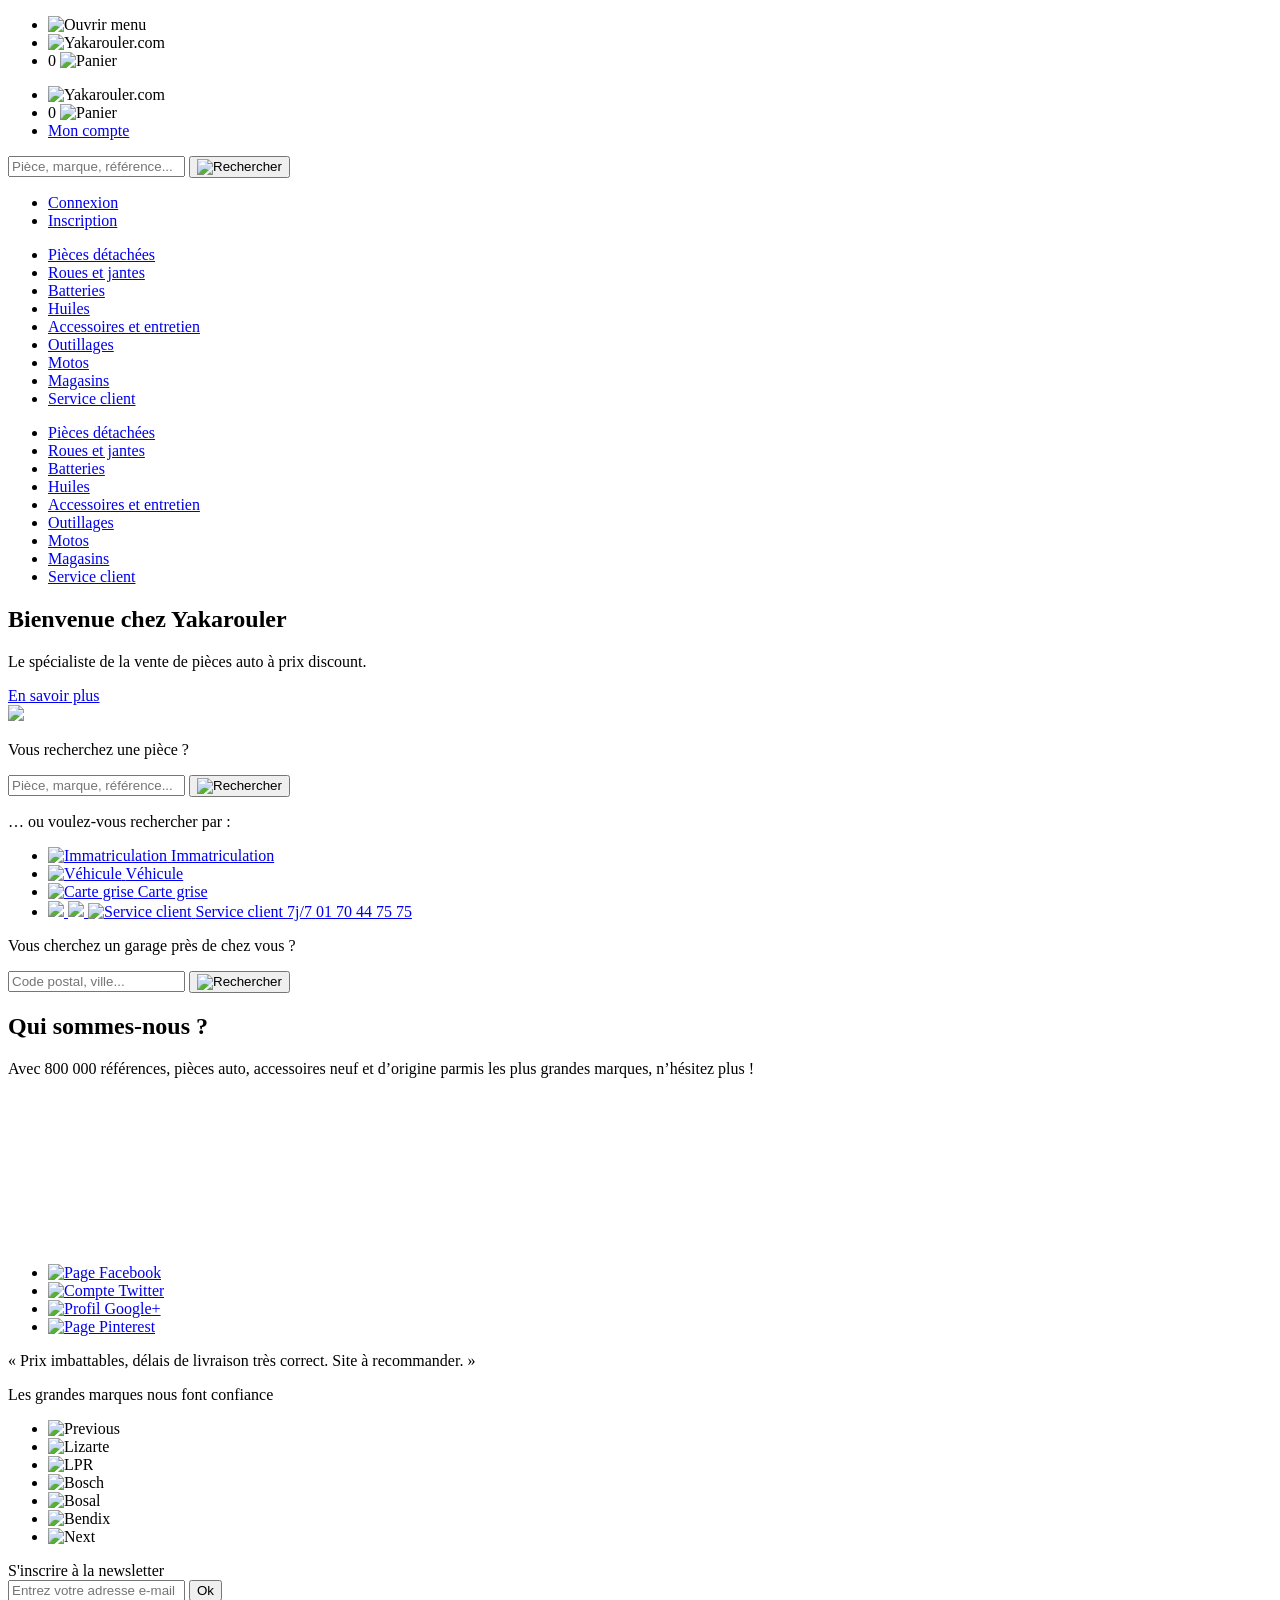
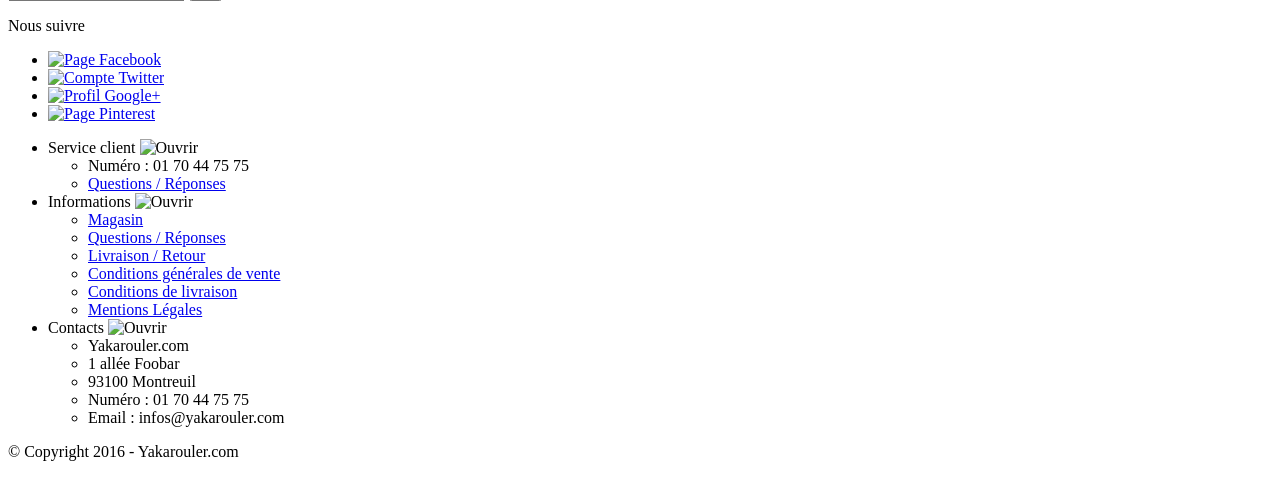
==== groupe 4/index.html @ d40713dc "Update index.html" ====
<!DOCTYPE html>
<html lang="fr">
    <head>
        <meta charset="utf-8">
        <meta name="viewport" content="width=device-width, initial-scale=1.0">
        <title>Pièces auto discount pour votre marque de voiture | Yakarouler</title>
        <link href='https://fonts.googleapis.com/css?family=Roboto:400,300,500' rel='stylesheet' type='text/css'>
        <link rel="stylesheet" href="./css/reset.css">
        <link rel="stylesheet" href="./css/style.css">
    </head>
    <body>
        <header>
            <ul class="navbar mobile">
                <li class="menu-toggle">
                    <img src="./img/bars.png" alt="Ouvrir menu">
                </li>

                <li class="logo-link">
                    <img src="./img/logo.png" alt="Yakarouler.com" class="logo">
                </li>

                <li class="cart-link">
                    <span class="item-number">
                        0
                    </span>
                    <img src="./img/cart.png" alt="Panier" class="cart-icon">
                </li>
            </ul>

            <ul class="navbar-desktop">
                <li class="logo-link">
                    <img src="./img/logo.png" alt="Yakarouler.com" class="logo">
                </li>

                <li class="cart-link-container">
                    <span class="item-number">
                        0
                    </span>
                    <img src="./img/cart.png" alt="Panier" class="cart-icon-desktop">
                </li>

                <li class="my-account-container">
                    <a href="#">
                        Mon compte
                    </a>
                </li>
            </ul>
        </header>

        <nav class="menu">
            <div class="content-menu">
                <form class="search-item">
                    <input type="text" placeholder="Pièce, marque, référence...">
                    <button type="submit" class="search-btn orange">
                        <img src="./img/search.png" alt="Rechercher">
                    </button>
                </form>

                <ul class="auth">
                    <li><a href="#">Connexion</a></li>
                    <li><a href="#">Inscription</a></li>
                </ul>

                <ul class="menu-buttons">
                    <li class="orange long"><a href="#">Pièces détachées</a></li>
                    <li class="white long"><a href="#">Roues et jantes</a></li>
                    <li class="orange short"><a href="#">Batteries</a></li>
                    <li class="white short"><a href="#">Huiles</a></li>
                    <li class="orange long"><a href="#">Accessoires et entretien</a></li>
                    <li class="white short"><a href="#">Outillages</a></li>
                    <li class="orange short"><a href="#">Motos</a></li>
                    <li class="white short"><a href="#">Magasins</a></li>
                    <li class="orange short"><a href="#">Service client</a></li>
                </ul>
            </div>
        </nav>

        <nav class="desktop-nav">
            <ul>
                <li><a href="#">Pièces détachées</a></li>
                <li><a href="#">Roues et jantes</a></li>
                <li><a href="#">Batteries</a></li>
                <li><a href="#">Huiles</a></li>
                <li><a href="#">Accessoires et entretien</a></li>
                <li><a href="#">Outillages</a></li>
                <li><a href="#">Motos</a></li>
                <li><a href="#">Magasins</a></li>
                <li><a href="#">Service client</a></li>
            </ul>
        </nav>

        <section class="head">
            <h1>Bienvenue chez Yakarouler</h1>
            <p class="description">
                Le spécialiste de la vente de pièces auto à prix discount.
            </p>
            <a href="#" class="know-more">En savoir plus</a>
        </section>

        <section class="carousel">
            <img src="./img/carousel.png">
        </section>

        <section class="search">
            <p class="label-search">Vous recherchez une pièce ?</p>

            <form class="search-item">
                <input type="text" placeholder="Pièce, marque, référence...">
                <button type="submit" class="search-btn">
                    <img src="./img/search.png" alt="Rechercher">
                </button>
            </form>

            <p class="label-search">… ou voulez-vous rechercher par : </p>

            <ul class="action-buttons">
                <li class="immatriculation">
                    <a href="#">
                        <img src="./img/immatriculation.png" alt="Immatriculation">
                        <span class="immatriculation-text">Immatriculation</span>
                    </a>
                </li>
                <li class="vehicle">
                    <a href="#">
                        <img src="./img/vehicle.png" alt="Véhicule">
                        <span class="vehicle-text">Véhicule</span>
                    </a>
                </li>
                <li class="carte-grise">
                    <a href="#">
                        <img src="./img/carte-grise.png" alt="Carte grise">
                        <span class="carte-grise-text">Carte grise</span>
                    </a>
                </li>
                <li class="help-center">
                    <a href="#">
                        <img src="./img/phone-icon.png" class="phone-icon">
                        <img src="./img/message-icon.png" class="message-icon">
                        <img src="./img/help-center.png" alt="Service client" class="icon">
                        <span class="service-client-text">Service client</span>
                        <span class="service-client-horaire">7j/7</span>
                        <span class="phone-number">01 70 44 75 75</span>
                    </a>
                </li>
            </ul>
        </section>

        <section class="garage">
            <p class="garage-label">
                Vous cherchez un garage près de chez vous ?
            </p>

            <form class="search-item">
                <input type="text" placeholder="Code postal, ville...">
                <button type="submit" class="search-btn">
                    <img src="./img/search.png" alt="Rechercher">
                </button>
            </form>
        </section>

        <section class="who-are-we">
            <h2>Qui sommes-nous ?</h2>

            <p>
                Avec 800 000 références, pièces auto, accessoires neuf et d’origine parmis les plus grandes marques, n’hésitez plus !
            </p>

            <iframe src="https://player.vimeo.com/video/80077532" frameborder="0" webkitallowfullscreen mozallowfullscreen allowfullscreen></iframe>

            <ul class="socials">
                <li>
                    <a href="#">
                        <img src="./img/facebook.png" alt="Page Facebook">
                    </a>
                </li>
                <li>
                    <a href="#">
                        <img src="./img/twitter.png" alt="Compte Twitter">
                    </a>
                </li>
                <li>
                    <a href="#">
                        <img src="./img/gplus.png" alt="Profil Google+">
                    </a>
                </li>
                <li>
                    <a href="#">
                        <img src="./img/pinterest.png" alt="Page Pinterest">
                    </a>
                </li>
            </ul>
        </section>

        <section class="avis">
            <p>&laquo; Prix imbattables, délais de livraison très correct. Site à recommander. &raquo;</p>
        </section>

        <section class="partners">
            <p>
                Les grandes marques nous font confiance
            </p>

            <ul>
                <li>
                    <img src="./img/previous.png" alt="Previous">
                </li>
                <li>
                    <img src="./img/lizarte-logo.jpg" alt="Lizarte">
                </li>
                <li>
                    <img src="./img/lpr-logo.jpg" alt="LPR">
                </li>
                <li>
                    <img src="./img/bosch-logo.jpg" alt="Bosch">
                </li>
                <li class="bosal">
                    <img src="./img/bosal-logo.jpg" alt="Bosal">
                </li>
                <li class="bendix">
                    <img src="./img/bendix-logo.jpg" alt="Bendix">
                </li>
                <li>
                    <img src="./img/next.png" alt="Next">
                </li>
            </ul>
        </section>

        <footer>
            <form class="newsletter">
                <label for="email">
                    S'inscrire à la newsletter
                </label>
                <div>
                    <input type="email" placeholder="Entrez votre adresse e-mail" id="email">
                    <button type="submit">
                        Ok
                    </button>
                </div>
            </form>

            <section class="social-networks">
                <p>Nous suivre</p>
                <ul>
                    <li>
                        <a href="#">
                            <img src="./img/facebook.png" alt="Page Facebook">
                        </a>
                    </li>
                    <li>
                        <a href="#">
                            <img src="./img/twitter.png" alt="Compte Twitter">
                        </a>
                    </li>
                    <li>
                        <a href="#">
                            <img src="./img/gplus.png" alt="Profil Google+">
                        </a>
                    </li>
                    <li>
                        <a href="#">
                            <img src="./img/pinterest.png" alt="Page Pinterest">
                        </a>
                    </li>
                </ul>
            </section>

            <section>
                <nav>
                    <ul>
                        <li class="service-client-container container">
                            <span class="legend service-client">
                                Service client
                            </span>
                            <img src="./img/arrow.png" alt="Ouvrir" class="arrow">

                            <div class="content">
                                <ul>
                                    <li>Numéro : 01 70 44 75 75</li>
                                    <li><a href="#">Questions / Réponses</a></li>
                                </ul>
                            </div>
                        </li>
                        <li class="informations-container container">
                            <span class="legend informations">
                                Informations
                            </span>
                            <img src="./img/arrow.png" alt="Ouvrir" class="arrow">

                            <div class="content">
                                <ul class="left">
                                    <li><a href="#">Magasin</a></li>
                                    <li><a href="#">Questions / Réponses</a></li>
                                    <li><a href="#">Livraison / Retour</a></li>
                                </ul>
                                <ul class="right">
                                    <li><a href="#">Conditions générales de vente</a></li>
                                    <li><a href="#">Conditions de livraison</a></li>
                                    <li><a href="#">Mentions Légales</a></li>
                                </ul>
                            </div>
                        </li>
                        <li class="contacts-container container">
                            <span class="legend contacts">
                                Contacts
                            </span>
                            <img src="./img/arrow.png" alt="Ouvrir" class="arrow">

                            <div class="content">
                                <ul class="left">
                                    <li>Yakarouler.com</li>
                                    <li>1 allée Foobar</li>
                                    <li>93100 Montreuil</li>
                                </ul>

                                <ul class="right">
                                    <li>Numéro : 01 70 44 75 75</li>
                                    <li>Email : infos@yakarouler.com</li>
                                </ul>
                            </div>
                        </li>
                    </ul>
                </nav>

                <p class="copyright">&copy; Copyright 2016 - Yakarouler.com</p>
            </section>
        </footer>

        <script src="./js/jquery.js"></script>
        <script>
            $(document).ready(function() {
                var menuActive = false;

                $('nav.menu').css('height', ($(window).height() - 40) + 'px');

                $('.menu-toggle').click(function () {
                    menuActive = !menuActive;

                    if (menuActive) {
                        $(this).children('img').attr('src', './img/cross.png');

                        $('nav.menu').show().animate({
                            left: '0px'
                        }, 100);
                    } else {
                        $(this).children('img').attr('src', './img/bars.png');

                        $('nav.menu').animate({
                            left: '-500px'
                        }, 100);
                        setTimeout(function () {
                            $('nav.menu').hide();
                        }, 100);
                    }
                });

                $('footer nav li').click(function () {
                    $(this).children('.content').toggle();
                });
            });
        </script>
    </body>
</html>
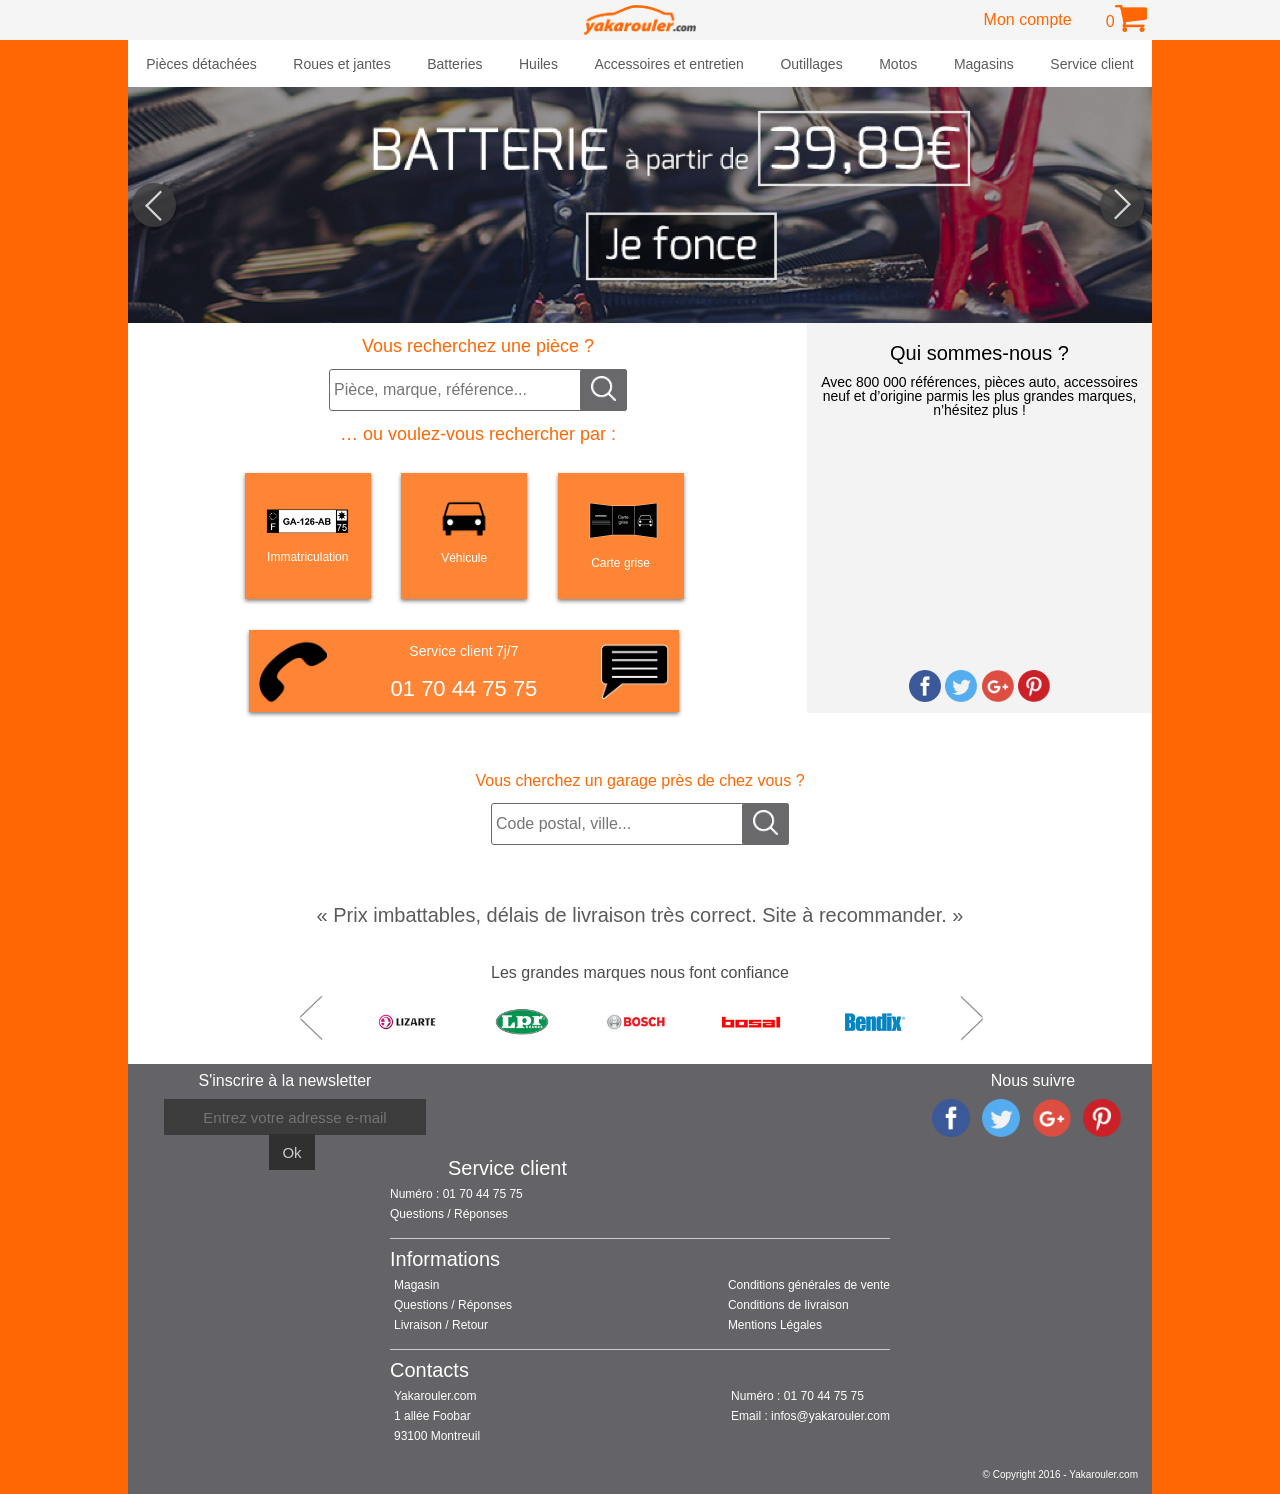
==== commit 14f35929: "Project done" ====
--- a/groupe 4/index.html
+++ b/groupe 4/index.html
@@ -1,362 +1,362 @@
-<!DOCTYPE html>
-<html lang="fr">
-    <head>
-        <meta charset="utf-8">
-        <meta name="viewport" content="width=device-width, initial-scale=1.0">
-        <title>Pièces auto discount pour votre marque de voiture | Yakarouler</title>
-        <link href='https://fonts.googleapis.com/css?family=Roboto:400,300,500' rel='stylesheet' type='text/css'>
-        <link rel="stylesheet" href="./css/reset.css">
-        <link rel="stylesheet" href="./css/style.css">
-    </head>
-    <body>
-        <header>
-            <ul class="navbar mobile">
-                <li class="menu-toggle">
-                    <img src="./img/bars.png" alt="Ouvrir menu">
-                </li>
-
-                <li class="logo-link">
-                    <img src="./img/logo.png" alt="Yakarouler.com" class="logo">
-                </li>
-
-                <li class="cart-link">
-                    <span class="item-number">
-                        0
-                    </span>
-                    <img src="./img/cart.png" alt="Panier" class="cart-icon">
-                </li>
-            </ul>
-
-            <ul class="navbar-desktop">
-                <li class="logo-link">
-                    <img src="./img/logo.png" alt="Yakarouler.com" class="logo">
-                </li>
-
-                <li class="cart-link-container">
-                    <span class="item-number">
-                        0
-                    </span>
-                    <img src="./img/cart.png" alt="Panier" class="cart-icon-desktop">
-                </li>
-
-                <li class="my-account-container">
-                    <a href="#">
-                        Mon compte
-                    </a>
-                </li>
-            </ul>
-        </header>
-
-        <nav class="menu">
-            <div class="content-menu">
-                <form class="search-item">
-                    <input type="text" placeholder="Pièce, marque, référence...">
-                    <button type="submit" class="search-btn orange">
-                        <img src="./img/search.png" alt="Rechercher">
-                    </button>
-                </form>
-
-                <ul class="auth">
-                    <li><a href="#">Connexion</a></li>
-                    <li><a href="#">Inscription</a></li>
-                </ul>
-
-                <ul class="menu-buttons">
-                    <li class="orange long"><a href="#">Pièces détachées</a></li>
-                    <li class="white long"><a href="#">Roues et jantes</a></li>
-                    <li class="orange short"><a href="#">Batteries</a></li>
-                    <li class="white short"><a href="#">Huiles</a></li>
-                    <li class="orange long"><a href="#">Accessoires et entretien</a></li>
-                    <li class="white short"><a href="#">Outillages</a></li>
-                    <li class="orange short"><a href="#">Motos</a></li>
-                    <li class="white short"><a href="#">Magasins</a></li>
-                    <li class="orange short"><a href="#">Service client</a></li>
-                </ul>
-            </div>
-        </nav>
-
-        <nav class="desktop-nav">
-            <ul>
-                <li><a href="#">Pièces détachées</a></li>
-                <li><a href="#">Roues et jantes</a></li>
-                <li><a href="#">Batteries</a></li>
-                <li><a href="#">Huiles</a></li>
-                <li><a href="#">Accessoires et entretien</a></li>
-                <li><a href="#">Outillages</a></li>
-                <li><a href="#">Motos</a></li>
-                <li><a href="#">Magasins</a></li>
-                <li><a href="#">Service client</a></li>
-            </ul>
-        </nav>
-
-        <section class="head">
-            <h1>Bienvenue chez Yakarouler</h1>
-            <p class="description">
-                Le spécialiste de la vente de pièces auto à prix discount.
-            </p>
-            <a href="#" class="know-more">En savoir plus</a>
-        </section>
-
-        <section class="carousel">
-            <img src="./img/carousel.png">
-        </section>
-
-        <section class="search">
-            <p class="label-search">Vous recherchez une pièce ?</p>
-
-            <form class="search-item">
-                <input type="text" placeholder="Pièce, marque, référence...">
-                <button type="submit" class="search-btn">
-                    <img src="./img/search.png" alt="Rechercher">
-                </button>
-            </form>
-
-            <p class="label-search">… ou voulez-vous rechercher par : </p>
-
-            <ul class="action-buttons">
-                <li class="immatriculation">
-                    <a href="#">
-                        <img src="./img/immatriculation.png" alt="Immatriculation">
-                        <span class="immatriculation-text">Immatriculation</span>
-                    </a>
-                </li>
-                <li class="vehicle">
-                    <a href="#">
-                        <img src="./img/vehicle.png" alt="Véhicule">
-                        <span class="vehicle-text">Véhicule</span>
-                    </a>
-                </li>
-                <li class="carte-grise">
-                    <a href="#">
-                        <img src="./img/carte-grise.png" alt="Carte grise">
-                        <span class="carte-grise-text">Carte grise</span>
-                    </a>
-                </li>
-                <li class="help-center">
-                    <a href="#">
-                        <img src="./img/phone-icon.png" class="phone-icon">
-                        <img src="./img/message-icon.png" class="message-icon">
-                        <img src="./img/help-center.png" alt="Service client" class="icon">
-                        <span class="service-client-text">Service client</span>
-                        <span class="service-client-horaire">7j/7</span>
-                        <span class="phone-number">01 70 44 75 75</span>
-                    </a>
-                </li>
-            </ul>
-        </section>
-
-        <section class="garage">
-            <p class="garage-label">
-                Vous cherchez un garage près de chez vous ?
-            </p>
-
-            <form class="search-item">
-                <input type="text" placeholder="Code postal, ville...">
-                <button type="submit" class="search-btn">
-                    <img src="./img/search.png" alt="Rechercher">
-                </button>
-            </form>
-        </section>
-
-        <section class="who-are-we">
-            <h2>Qui sommes-nous ?</h2>
-
-            <p>
-                Avec 800 000 références, pièces auto, accessoires neuf et d’origine parmis les plus grandes marques, n’hésitez plus !
-            </p>
-
-            <iframe src="https://player.vimeo.com/video/80077532" frameborder="0" webkitallowfullscreen mozallowfullscreen allowfullscreen></iframe>
-
-            <ul class="socials">
-                <li>
-                    <a href="#">
-                        <img src="./img/facebook.png" alt="Page Facebook">
-                    </a>
-                </li>
-                <li>
-                    <a href="#">
-                        <img src="./img/twitter.png" alt="Compte Twitter">
-                    </a>
-                </li>
-                <li>
-                    <a href="#">
-                        <img src="./img/gplus.png" alt="Profil Google+">
-                    </a>
-                </li>
-                <li>
-                    <a href="#">
-                        <img src="./img/pinterest.png" alt="Page Pinterest">
-                    </a>
-                </li>
-            </ul>
-        </section>
-
-        <section class="avis">
-            <p>&laquo; Prix imbattables, délais de livraison très correct. Site à recommander. &raquo;</p>
-        </section>
-
-        <section class="partners">
-            <p>
-                Les grandes marques nous font confiance
-            </p>
-
-            <ul>
-                <li>
-                    <img src="./img/previous.png" alt="Previous">
-                </li>
-                <li>
-                    <img src="./img/lizarte-logo.jpg" alt="Lizarte">
-                </li>
-                <li>
-                    <img src="./img/lpr-logo.jpg" alt="LPR">
-                </li>
-                <li>
-                    <img src="./img/bosch-logo.jpg" alt="Bosch">
-                </li>
-                <li class="bosal">
-                    <img src="./img/bosal-logo.jpg" alt="Bosal">
-                </li>
-                <li class="bendix">
-                    <img src="./img/bendix-logo.jpg" alt="Bendix">
-                </li>
-                <li>
-                    <img src="./img/next.png" alt="Next">
-                </li>
-            </ul>
-        </section>
-
-        <footer>
-            <form class="newsletter">
-                <label for="email">
-                    S'inscrire à la newsletter
-                </label>
-                <div>
-                    <input type="email" placeholder="Entrez votre adresse e-mail" id="email">
-                    <button type="submit">
-                        Ok
-                    </button>
-                </div>
-            </form>
-
-            <section class="social-networks">
-                <p>Nous suivre</p>
-                <ul>
-                    <li>
-                        <a href="#">
-                            <img src="./img/facebook.png" alt="Page Facebook">
-                        </a>
-                    </li>
-                    <li>
-                        <a href="#">
-                            <img src="./img/twitter.png" alt="Compte Twitter">
-                        </a>
-                    </li>
-                    <li>
-                        <a href="#">
-                            <img src="./img/gplus.png" alt="Profil Google+">
-                        </a>
-                    </li>
-                    <li>
-                        <a href="#">
-                            <img src="./img/pinterest.png" alt="Page Pinterest">
-                        </a>
-                    </li>
-                </ul>
-            </section>
-
-            <section>
-                <nav>
-                    <ul>
-                        <li class="service-client-container container">
-                            <span class="legend service-client">
-                                Service client
-                            </span>
-                            <img src="./img/arrow.png" alt="Ouvrir" class="arrow">
-
-                            <div class="content">
-                                <ul>
-                                    <li>Numéro : 01 70 44 75 75</li>
-                                    <li><a href="#">Questions / Réponses</a></li>
-                                </ul>
-                            </div>
-                        </li>
-                        <li class="informations-container container">
-                            <span class="legend informations">
-                                Informations
-                            </span>
-                            <img src="./img/arrow.png" alt="Ouvrir" class="arrow">
-
-                            <div class="content">
-                                <ul class="left">
-                                    <li><a href="#">Magasin</a></li>
-                                    <li><a href="#">Questions / Réponses</a></li>
-                                    <li><a href="#">Livraison / Retour</a></li>
-                                </ul>
-                                <ul class="right">
-                                    <li><a href="#">Conditions générales de vente</a></li>
-                                    <li><a href="#">Conditions de livraison</a></li>
-                                    <li><a href="#">Mentions Légales</a></li>
-                                </ul>
-                            </div>
-                        </li>
-                        <li class="contacts-container container">
-                            <span class="legend contacts">
-                                Contacts
-                            </span>
-                            <img src="./img/arrow.png" alt="Ouvrir" class="arrow">
-
-                            <div class="content">
-                                <ul class="left">
-                                    <li>Yakarouler.com</li>
-                                    <li>1 allée Foobar</li>
-                                    <li>93100 Montreuil</li>
-                                </ul>
-
-                                <ul class="right">
-                                    <li>Numéro : 01 70 44 75 75</li>
-                                    <li>Email : infos@yakarouler.com</li>
-                                </ul>
-                            </div>
-                        </li>
-                    </ul>
-                </nav>
-
-                <p class="copyright">&copy; Copyright 2016 - Yakarouler.com</p>
-            </section>
-        </footer>
-
-        <script src="./js/jquery.js"></script>
-        <script>
-            $(document).ready(function() {
-                var menuActive = false;
-
-                $('nav.menu').css('height', ($(window).height() - 40) + 'px');
-
-                $('.menu-toggle').click(function () {
-                    menuActive = !menuActive;
-
-                    if (menuActive) {
-                        $(this).children('img').attr('src', './img/cross.png');
-
-                        $('nav.menu').show().animate({
-                            left: '0px'
-                        }, 100);
-                    } else {
-                        $(this).children('img').attr('src', './img/bars.png');
-
-                        $('nav.menu').animate({
-                            left: '-500px'
-                        }, 100);
-                        setTimeout(function () {
-                            $('nav.menu').hide();
-                        }, 100);
-                    }
-                });
-
-                $('footer nav li').click(function () {
-                    $(this).children('.content').toggle();
-                });
-            });
-        </script>
-    </body>
-</html>
+<!DOCTYPE html>
+<html lang="fr">
+    <head>
+        <meta charset="utf-8">
+        <meta name="viewport" content="width=device-width, initial-scale=1.0">
+        <title>Pièces auto discount pour votre marque de voiture | Yakarouler</title>
+        <link href='https://fonts.googleapis.com/css?family=Roboto:400,300,500' rel='stylesheet' type='text/css'>
+        <link rel="stylesheet" href="./css/reset.css">
+        <link rel="stylesheet" href="./css/style.css">
+    </head>
+    <body>
+        <header>
+            <ul class="navbar mobile">
+                <li class="menu-toggle">
+                    <img src="./img/bars.png" alt="Ouvrir menu">
+                </li>
+
+                <li class="logo-link">
+                    <img src="./img/logo.png" alt="Yakarouler.com" class="logo">
+                </li>
+
+                <li class="cart-link">
+                    <span class="item-number">
+                        0
+                    </span>
+                    <img src="./img/cart.png" alt="Panier" class="cart-icon">
+                </li>
+            </ul>
+
+            <ul class="navbar-desktop">
+                <li class="logo-link">
+                    <img src="./img/logo.png" alt="Yakarouler.com" class="logo">
+                </li>
+
+                <li class="cart-link-container">
+                    <span class="item-number">
+                        0
+                    </span>
+                    <img src="./img/cart.png" alt="Panier" class="cart-icon-desktop">
+                </li>
+
+                <li class="my-account-container">
+                    <a href="#">
+                        Mon compte
+                    </a>
+                </li>
+            </ul>
+        </header>
+
+        <nav class="menu">
+            <div class="content-menu">
+                <form class="search-item">
+                    <input type="text" placeholder="Pièce, marque, référence...">
+                    <button type="submit" class="search-btn orange">
+                        <img src="./img/search.png" alt="Rechercher">
+                    </button>
+                </form>
+
+                <ul class="auth">
+                    <li><a href="#">Connexion</a></li>
+                    <li><a href="#">Inscription</a></li>
+                </ul>
+
+                <ul class="menu-buttons">
+                    <li class="orange long"><a href="#">Pièces détachées</a></li>
+                    <li class="white long"><a href="#">Roues et jantes</a></li>
+                    <li class="orange short"><a href="#">Batteries</a></li>
+                    <li class="white short"><a href="#">Huiles</a></li>
+                    <li class="orange long"><a href="#">Accessoires et entretien</a></li>
+                    <li class="white short"><a href="#">Outillages</a></li>
+                    <li class="orange short"><a href="#">Motos</a></li>
+                    <li class="white short"><a href="#">Magasins</a></li>
+                    <li class="orange short"><a href="#">Service client</a></li>
+                </ul>
+            </div>
+        </nav>
+
+        <nav class="desktop-nav">
+            <ul>
+                <li><a href="#">Pièces détachées</a></li>
+                <li><a href="#">Roues et jantes</a></li>
+                <li><a href="#">Batteries</a></li>
+                <li><a href="#">Huiles</a></li>
+                <li><a href="#">Accessoires et entretien</a></li>
+                <li><a href="#">Outillages</a></li>
+                <li><a href="#">Motos</a></li>
+                <li><a href="#">Magasins</a></li>
+                <li><a href="#">Service client</a></li>
+            </ul>
+        </nav>
+
+        <section class="head">
+            <h1>Bienvenue chez Yakarouler</h1>
+            <p class="description">
+                Le spécialiste de la vente de pièces auto à prix discount.
+            </p>
+            <a href="#" class="know-more">En savoir plus</a>
+        </section>
+
+        <section class="carousel">
+            <img src="./img/carousel.png">
+        </section>
+
+        <section class="search">
+            <p class="label-search">Vous recherchez une pièce ?</p>
+
+            <form class="search-item">
+                <input type="text" placeholder="Pièce, marque, référence...">
+                <button type="submit" class="search-btn">
+                    <img src="./img/search.png" alt="Rechercher">
+                </button>
+            </form>
+
+            <p class="label-search">… ou voulez-vous rechercher par : </p>
+
+            <ul class="action-buttons">
+                <li class="immatriculation">
+                    <a href="#">
+                        <img src="./img/immatriculation.png" alt="Immatriculation">
+                        <span class="immatriculation-text">Immatriculation</span>
+                    </a>
+                </li>
+                <li class="vehicle">
+                    <a href="#">
+                        <img src="./img/vehicle.png" alt="Véhicule">
+                        <span class="vehicle-text">Véhicule</span>
+                    </a>
+                </li>
+                <li class="carte-grise">
+                    <a href="#">
+                        <img src="./img/carte-grise.png" alt="Carte grise">
+                        <span class="carte-grise-text">Carte grise</span>
+                    </a>
+                </li>
+                <li class="help-center">
+                    <a href="#">
+                        <img src="./img/phone-icon.png" class="phone-icon">
+                        <img src="./img/message-icon.png" class="message-icon">
+                        <img src="./img/help-center.png" alt="Service client" class="icon">
+                        <span class="service-client-text">Service client</span>
+                        <span class="service-client-horaire">7j/7</span>
+                        <span class="phone-number">01 70 44 75 75</span>
+                    </a>
+                </li>
+            </ul>
+        </section>
+
+        <section class="garage">
+            <p class="garage-label">
+                Vous cherchez un garage près de chez vous ?
+            </p>
+
+            <form class="search-item">
+                <input type="text" placeholder="Code postal, ville...">
+                <button type="submit" class="search-btn">
+                    <img src="./img/search.png" alt="Rechercher">
+                </button>
+            </form>
+        </section>
+
+        <section class="who-are-we">
+            <h2>Qui sommes-nous ?</h2>
+
+            <p>
+                Avec 800 000 références, pièces auto, accessoires neuf et d’origine parmis les plus grandes marques, n’hésitez plus !
+            </p>
+
+            <iframe src="https://player.vimeo.com/video/80077532" frameborder="0" webkitallowfullscreen mozallowfullscreen allowfullscreen></iframe>
+
+            <ul class="socials">
+                <li>
+                    <a href="#">
+                        <img src="./img/facebook.png" alt="Page Facebook">
+                    </a>
+                </li>
+                <li>
+                    <a href="#">
+                        <img src="./img/twitter.png" alt="Compte Twitter">
+                    </a>
+                </li>
+                <li>
+                    <a href="#">
+                        <img src="./img/gplus.png" alt="Profil Google+">
+                    </a>
+                </li>
+                <li>
+                    <a href="#">
+                        <img src="./img/pinterest.png" alt="Page Pinterest">
+                    </a>
+                </li>
+            </ul>
+        </section>
+
+        <section class="avis">
+            <p>&laquo; Prix imbattables, délais de livraison très correct. Site à recommander. &raquo;</p>
+        </section>
+
+        <section class="partners">
+            <p>
+                Les grandes marques nous font confiance
+            </p>
+
+            <ul>
+                <li>
+                    <img src="./img/previous.png" alt="Previous">
+                </li>
+                <li>
+                    <img src="./img/lizarte-logo.jpg" alt="Lizarte">
+                </li>
+                <li>
+                    <img src="./img/lpr-logo.jpg" alt="LPR">
+                </li>
+                <li>
+                    <img src="./img/bosch-logo.jpg" alt="Bosch">
+                </li>
+                <li class="bosal">
+                    <img src="./img/bosal-logo.jpg" alt="Bosal">
+                </li>
+                <li class="bendix">
+                    <img src="./img/bendix-logo.jpg" alt="Bendix">
+                </li>
+                <li>
+                    <img src="./img/next.png" alt="Next">
+                </li>
+            </ul>
+        </section>
+
+        <footer>
+            <form class="newsletter">
+                <label for="email">
+                    S'inscrire à la newsletter
+                </label>
+                <div>
+                    <input type="email" placeholder="Entrez votre adresse e-mail" id="email">
+                    <button type="submit">
+                        Ok
+                    </button>
+                </div>
+            </form>
+
+            <section class="social-networks">
+                <p>Nous suivre</p>
+                <ul>
+                    <li>
+                        <a href="#">
+                            <img src="./img/facebook.png" alt="Page Facebook">
+                        </a>
+                    </li>
+                    <li>
+                        <a href="#">
+                            <img src="./img/twitter.png" alt="Compte Twitter">
+                        </a>
+                    </li>
+                    <li>
+                        <a href="#">
+                            <img src="./img/gplus.png" alt="Profil Google+">
+                        </a>
+                    </li>
+                    <li>
+                        <a href="#">
+                            <img src="./img/pinterest.png" alt="Page Pinterest">
+                        </a>
+                    </li>
+                </ul>
+            </section>
+
+            <section>
+                <nav>
+                    <ul>
+                        <li class="service-client-container container">
+                            <span class="legend service-client">
+                                Service client
+                            </span>
+                            <img src="./img/arrow.png" alt="Ouvrir" class="arrow">
+
+                            <div class="content">
+                                <ul>
+                                    <li>Numéro : 01 70 44 75 75</li>
+                                    <li><a href="#">Questions / Réponses</a></li>
+                                </ul>
+                            </div>
+                        </li>
+                        <li class="informations-container container">
+                            <span class="legend informations">
+                                Informations
+                            </span>
+                            <img src="./img/arrow.png" alt="Ouvrir" class="arrow">
+
+                            <div class="content">
+                                <ul class="left">
+                                    <li><a href="#">Magasin</a></li>
+                                    <li><a href="#">Questions / Réponses</a></li>
+                                    <li><a href="#">Livraison / Retour</a></li>
+                                </ul>
+                                <ul class="right">
+                                    <li><a href="#">Conditions générales de vente</a></li>
+                                    <li><a href="#">Conditions de livraison</a></li>
+                                    <li><a href="#">Mentions Légales</a></li>
+                                </ul>
+                            </div>
+                        </li>
+                        <li class="contacts-container container">
+                            <span class="legend contacts">
+                                Contacts
+                            </span>
+                            <img src="./img/arrow.png" alt="Ouvrir" class="arrow">
+
+                            <div class="content">
+                                <ul class="left">
+                                    <li>Yakarouler.com</li>
+                                    <li>1 allée Foobar</li>
+                                    <li>93100 Montreuil</li>
+                                </ul>
+
+                                <ul class="right">
+                                    <li>Numéro : 01 70 44 75 75</li>
+                                    <li>Email : infos@yakarouler.com</li>
+                                </ul>
+                            </div>
+                        </li>
+                    </ul>
+                </nav>
+
+                <p class="copyright">&copy; Copyright 2016 - Yakarouler.com</p>
+            </section>
+        </footer>
+
+        <script src="./js/jquery.js"></script>
+        <script>
+            $(document).ready(function() {
+                var menuActive = false;
+
+                $('nav.menu').css('height', ($(window).height() - 40) + 'px');
+
+                $('.menu-toggle').click(function () {
+                    menuActive = !menuActive;
+
+                    if (menuActive) {
+                        $(this).children('img').attr('src', './img/cross.png');
+
+                        $('nav.menu').show().animate({
+                            left: '0px'
+                        }, 100);
+                    } else {
+                        $(this).children('img').attr('src', './img/bars.png');
+
+                        $('nav.menu').animate({
+                            left: '-500px'
+                        }, 100);
+                        setTimeout(function () {
+                            $('nav.menu').hide();
+                        }, 100);
+                    }
+                });
+
+                $('footer nav li').click(function () {
+                    $(this).children('.content').toggle();
+                });
+            });
+        </script>
+    </body>
+</html>
--- a/groupe 4/css/style.css
+++ b/groupe 4/css/style.css
@@ -0,0 +1,847 @@
+body {
+    font-family: 'Roboto', sans-serif;
+    padding-top: 40px;
+    box-sizing: border-box;
+}
+
+button {
+    cursor: pointer;
+}
+
+/* --- NAVBAR --- */
+header {
+    width: 100%;
+    position: fixed;
+    top: 0;
+    left: 0;
+    z-index: 10;
+    padding: 0;
+}
+
+.desktop-nav {
+    display: none;
+}
+
+.navbar-desktop {
+    display: none;
+}
+
+.navbar {
+    list-style-type: none;
+    background-color: #F5F5F5;
+    height: 40px;
+    margin: 0;
+    padding: 0;
+}
+
+.navbar li {
+    float: left;
+}
+
+.menu-toggle {
+    position: absolute;
+    left: 10px;
+    top: 10px;
+}
+
+.menu-toggle img {
+    height: 19px;
+}
+
+.logo-link {
+    position: absolute;
+    top: 5px;
+    left: calc(50% - 112px / 2);
+}
+
+.logo {
+    width: 112px;
+    height: 30px;
+}
+
+.cart-link {
+    position: absolute;
+    top: 8px;
+    right: 10px;
+}
+
+.cart-icon {
+    width: 27px;
+    height: 23px;
+}
+
+.item-number {
+    display: inline-block;
+    font-size: 13px;
+    font-weight: 300;
+    color: #FE6703;
+    position: relative;
+    bottom: 5px;
+    left: 4px;
+}
+
+/* HEAD */
+.head {
+    background-color: rgba(255, 102, 0, 0.91);
+    color: #FFF;
+    text-align: center;
+    padding-top: 14px;
+    padding-bottom: 14px;
+    box-sizing: border-box;
+    height: 124px;
+}
+
+h1 {
+    font-size: 20px;
+}
+
+.description, .know-more {
+    font-size: 16px;
+}
+
+.description, .know-more {
+    font-weight: 300;
+}
+
+.description {
+    margin-top: 12px;
+    margin-bottom: 10px;
+}
+
+.know-more, .know-more:hover {
+    color: white;
+    text-decoration: underline;
+}
+
+.carousel {
+    display: none;
+}
+
+/* SEARCH */
+.label-search {
+    text-align: center;
+    color: #FE6703;
+    margin-top: 14px;
+    font-size: 18px;
+}
+
+.search-item {
+    height: 42px;
+    width: 298px;
+    margin-left: auto;
+    margin-right: auto;
+    margin-top: 14px;
+}
+
+.search-item input {
+    border: 1px solid #69696B;
+    border-radius: 3px;
+    font-size: 16px;
+    font-weight: 300;
+    padding-left: 4px;
+    padding-right: 46px;
+    box-sizing: border-box;
+    height: 42px;
+    width: 298px;
+}
+
+.search-btn {
+    width: 47px;
+    height: 42px;
+    background-color: #69696B;
+    border: none;
+    border-radius: 3px;
+    position: relative;
+    bottom: 42px;
+    z-index: 1;
+    margin-left: calc(298px - 47px);
+}
+
+.search-btn img {
+    height: 25px;
+    width: 25px;
+}
+
+.action-buttons {
+    width: 300px;
+    height: 300px;
+    list-style-type: none;
+    margin: 20px auto 0 auto;
+    cursor: pointer;
+}
+
+.action-buttons a {
+    color: #fff;
+    text-decoration: none;
+}
+
+.action-buttons .phone-number, .action-buttons .phone-icon, .action-buttons .message-icon {
+    display: none;
+}
+
+.action-buttons li {
+    float: left;
+    display: inline-block;
+    width: 126px;
+    height: 126px;
+    background-color: rgba(254, 103, 3, 0.8);
+    margin-left: 4%;
+    margin-right: 2%;
+    margin-bottom: 30px;
+    box-sizing: border-box;
+    box-shadow: rgba(0, 0, 0, 0.5) 0 2px 4px 0;
+}
+
+.immatriculation, .vehicle, .carte-grise, .help-center {
+    text-align: center;
+    font-weight: 500;
+    font-size: 12px;
+}
+
+.help-center span {
+    display: block;
+}
+
+.service-client-horaire {
+    margin-top: 4px;
+}
+
+.immatriculation img {
+    display: block;
+    width: 92px;
+    height: auto;
+    margin: 20px auto 0 auto;
+}
+
+.vehicle img {
+    width: 72px;
+    display: block;
+    height: auto;
+    margin: 24px auto 10px auto;
+}
+
+.carte-grise img {
+    height: 50px;
+    display: block;
+    margin: 24px auto 10px auto;
+}
+
+.help-center img {
+    width: 68px;
+    display: block;
+    height: auto;
+    margin: 14px auto 6px auto;
+}
+
+/* RECHERCHE GARAGE */
+.garage {
+    width: 100%;
+}
+
+.garage-label {
+    text-align: center;
+    color: #FE6703;
+    margin-top: 14px;
+    font-size: 16px;
+}
+
+/* who-are-we */
+.who-are-we {
+    width: 100%;
+    padding: 0 12px;
+    box-sizing: border-box;
+    text-align: center;
+    margin-top: 18px;
+}
+
+.who-are-we .socials {
+    display: none;
+}
+
+.who-are-we h2 {
+    font-size: 20px;
+}
+
+.who-are-we p {
+    margin-top: 10px;
+    font-weight: 300;
+    font-size: 14px;
+    margin-bottom: 10px;
+}
+
+.who-are-we iframe {
+    width: 100%;
+    min-height: 220px;
+}
+
+/* AVIS */
+.avis {
+    display: none;
+}
+
+/* PARTNERS */
+.partners {
+    margin-top: 20px;
+    width: 100%;
+}
+
+.partners ul li:nth-child(1), .partners ul li:last-child {
+    display: none;
+}
+
+.partners .bosal, .partners .bendix {
+    display: none;
+}
+
+.partners p {
+    text-align: center;
+    opacity: 0.7;
+}
+
+.partners ul {
+    list-style-type: none;
+    width: 390px;
+    margin: 15px auto 0 auto;
+}
+
+.partners li {
+    display: inline-block;
+    margin-left: 50px;
+    cursor: pointer;
+}
+
+.partners img {
+    width: 60px;
+}
+
+.partners .bosal {
+    display: none;
+}
+
+/* FOOTER */
+footer {
+    width: 100%;
+    background-color: #636368;
+    color: #FFF;
+    padding: 14px;
+    box-sizing: border-box;
+    margin-top: 15px;
+}
+
+.newsletter {
+    width: 304px;
+    margin: 0 auto;
+}
+
+.newsletter label {
+    display: block;
+    text-align: center;
+}
+
+.newsletter div {
+    margin-top: 10px;
+}
+
+.newsletter input {
+    width: 258px;
+    height: 34px;
+    text-align: center;
+    background-color: #3C3C3C;
+    border: none;
+    color: #fff;
+    font-size: 15px;
+    font-weight: 300;
+}
+
+.newsletter button {
+    position: relative;
+    bottom: 1px;
+    margin-left: -6px;
+    height: 36px;
+    width: 46px;
+    border: none;
+    background-color: #303030;
+    color: #CCCCCC;
+    font-size: 15px;
+    text-align: center;
+}
+
+.social-networks {
+    width: 210px;
+    margin: 0 auto;
+}
+
+.social-networks p {
+    text-align: center;
+    margin-top: 15px;
+    margin-bottom: 10px;
+}
+
+.social-networks li {
+    display: inline-block;
+    margin: 0 4px;
+}
+
+.social-networks img {
+    height: 38px;
+    width: 38px;
+}
+
+footer nav {
+    margin-top: 20px;
+}
+
+footer nav li {
+    cursor: pointer;
+}
+
+footer nav li.container {
+    border-bottom: 1px solid #CBCBCB;
+    width: 346px;
+    min-height: 32px;
+    margin: 0 auto 8px auto;
+    font-size: 20px;
+    font-weight: 300;
+}
+
+footer nav li .arrow {
+    margin-top: 10px;
+    width: 22px;
+    float: right;
+}
+
+.copyright {
+    font-weight: 300;
+    margin-left: 20px;
+    margin-right: 0;
+    font-size: 10px;
+    text-align: right;
+}
+
+footer nav .content {
+    display: none;
+    padding-top: 10px;
+    padding-bottom: 10px;
+    box-sizing: border-box;
+}
+
+footer nav .content li {
+    margin-bottom: 8px;
+}
+
+footer nav .content, footer nav .content a {
+    font-size: 12px;
+    color: #FFF;
+    text-decoration: none;
+}
+
+footer nav .content ul {
+    display: inline-block;
+}
+
+footer nav .content ul.left {
+    margin-left: 4px;
+}
+
+footer nav .content ul.right {
+    float: right;
+}
+
+/* MENU */
+nav.menu {
+    display: none;
+    position: fixed;
+    top: 40px;
+    left: -500px;
+    background: rgba(89, 89, 91, 0.8);
+    z-index: 100;
+    width: 100%;
+}
+
+.content-menu .search-btn.orange {
+    background-color: #FE6703;
+}
+
+.auth {
+    width: 270px;
+    margin: 18px auto;
+}
+
+.auth li {
+    background-color: #FFF;
+    border: 2px solid #FE6703;
+    display: inline-block;
+    box-sizing: border-box;
+    padding: 8px 16px;
+}
+
+.auth li:nth-child(2) {
+    margin-left: 36px;
+}
+
+.auth li a {
+    color: #FE6703;
+    text-decoration: none;
+}
+
+.menu-buttons {
+    width: 320px;
+    margin: 20px auto;
+}
+
+.menu-buttons li {
+    display: inline-block;
+    width: 100px;
+    height: 100px;
+    vertical-align: top;
+    margin: 4px 2px;
+    text-align: center;
+    font-weight: 400;
+}
+
+.menu-buttons li:hover {
+    cursor: pointer;
+}
+
+.menu-buttons li.short {
+    line-height: 100px;
+}
+
+.menu-buttons li.long {
+    box-sizing: border-box;
+    padding-top: calc((100px / 2) - 18px);
+}
+
+.menu-buttons a {
+    text-decoration: none;
+}
+
+.menu-buttons .white {
+    background-color: #FFF;
+    color: #FE6703;
+}
+
+.menu-buttons .orange {
+    background-color: #FE6703;
+}
+
+.orange > a {
+    color: #FFF;
+}
+
+.white > a {
+    color: #FE6703;
+}
+
+@media all and (min-width: 768px) {
+    .action-buttons {
+        width: 680px;
+        height: 130px;
+        margin: 30px auto 30px auto;
+    }
+
+    iframe {
+        height: 360px;
+    }
+
+    footer .newsletter {
+        width: 540px;
+        margin-top: -5px;
+        margin-left: auto;
+        margin-right: auto;
+    }
+
+    footer .newsletter label {
+        margin-right: 20px;
+    }
+
+    footer .newsletter label, footer .newsletter div {
+        display: inline-block;
+    }
+
+    footer .social-networks {
+        float: right;
+        margin-top: 15px;
+    }
+
+    footer nav {
+        border-bottom: 1px solid #FFF;
+    }
+
+    footer nav ul .container {
+        width: calc(100% - 260px);
+        margin-left: 5px;
+        margin-right: 0;
+    }
+
+    footer nav ul .container:last-child {
+        border-bottom: none;
+    }
+
+    footer .copyright {
+        margin-top: 10px;
+    }
+
+    .partners ul {
+        width: 540px;
+    }
+
+    .partners .bosal {
+        display: inline-block;
+        width: 70px;
+    }
+}
+
+@media all and (min-width: 1024px) {
+    html {
+        width: 100%;
+        background-color: #FE6703;
+    }
+
+    body {
+        width: 1024px;
+        background-color: #FFF;
+        margin: 0 auto;
+        position: relative;
+    }
+
+    header {
+        background-color: #F5F5F5;
+        width: 100%;
+    }
+
+    header .navbar.mobile {
+        display: none;
+    }
+
+    header .navbar-desktop {
+        height: 40px;
+        display: block;
+        width: 1024px;
+        margin: 0 auto;
+    }
+
+    .navbar-desktop .cart-link-container {
+        float: right;
+    }
+
+    .navbar-desktop .cart-icon-desktop {
+        margin-top: 5px;
+        margin-right: 5px;
+        width: 32px;
+    }
+
+    .navbar-desktop .cart-link-container .item-number {
+        font-size: 16px;
+        font-weight: 400;
+        margin-top: 8px;
+    }
+
+    .my-account-container {
+        float: right;
+        margin-right: 30px;
+        margin-top: 12px;
+    }
+
+    .my-account-container a {
+        color: #FE6703;
+        text-decoration: none;
+    }
+
+    .my-account-container a:hover {
+        text-decoration: underline;
+    }
+
+    .head {
+        display: none;
+    }
+
+    .carousel {
+        display: block;
+        width: 1024px;
+        height: 236px;
+    }
+
+    .carousel img {
+        width: 1024px;
+    }
+
+    .search {
+        width: 700px;
+    }
+
+    .action-buttons {
+        width: calc(770px - 263px);
+    }
+
+    .action-buttons .phone-number {
+        display: block;
+        color: #FFF;
+    }
+
+    .action-buttons li:last-child {
+        position: absolute;
+        top: 630px;
+        width: 430px;
+        height: 82px;
+        left: 80px;
+    }
+
+    .action-buttons .help-center .icon {
+        display: none;
+    }
+
+    .action-buttons .help-center .phone-icon {
+        display: block;
+        position: absolute;
+        left: 10px;
+        top: -6px;
+    }
+
+    .action-buttons .help-center .message-icon {
+        display: block;
+        position: absolute;
+        right: 10px;
+        top: -6px;
+    }
+
+    .help-center .service-client-text, .help-center .service-client-horaire {
+        display: inline-block;
+        margin-top: 14px;
+        margin-bottom: 20px;
+        font-size: 14px;
+        font-weight: 400;
+    }
+
+    .help-center .phone-number {
+        font-size: 22px;
+        font-weight: 300;
+    }
+
+    .who-are-we {
+        position: absolute;
+        right: 0;
+        top: 305px;
+        width: 345px;
+        height: 390px;
+        padding: 20px 10px;
+        box-sizing: border-box;
+        background-color: #F3F3F3;
+    }
+
+    .who-are-we h2 {
+        margin-bottom: 12px;
+    }
+
+    .who-are-we iframe {
+        margin-top: 8px;
+        width: 290px;
+        height: 158px;
+    }
+
+    .who-are-we .socials {
+        display: block;
+        width: 173px;
+        height: 32px;
+        margin: 12px auto;
+    }
+
+    .who-are-we .socials li {
+        display: inline-block;
+    }
+
+    .who-are-we .socials img {
+        width: 32px;
+        height: 32px;
+    }
+
+    .garage {
+        margin-top: 170px;
+    }
+
+    .avis {
+        display: block;
+        color: #5B5B5B;
+        font-size: 20px;
+        font-weight: 300;
+        text-align: center;
+        margin-top: 60px;
+    }
+
+    .partners {
+        margin-top: 40px;
+    }
+
+    .partners ul {
+        width: 782px;
+        margin: 14px auto 20px auto;
+    }
+
+    .partners .bendix {
+        display: inline-block;
+    }
+
+    .partners ul li:nth-child(1), .partners ul li:last-child {
+        display: inline-block;
+    }
+
+    .partners ul li:nth-child(1) img, .partners ul li:last-child img {
+        height: 46px;
+        width: 24px;
+    }
+
+    footer .newsletter {
+        width: 306px;
+        text-align: center;
+        float: left;
+    }
+
+    footer .social-networks {
+        float: right;
+        margin-top: -20px;
+    }
+
+    footer nav {
+        margin-top: 80px;
+        border: none;
+    }
+
+    footer nav ul li.container {
+        width: 500px;
+        margin: 10px auto;
+    }
+
+    footer nav ul li .content {
+        display: block;
+    }
+
+    footer nav .arrow {
+        display: none;
+    }
+
+    .desktop-nav {
+        display: block;
+        width: 1024px;
+        height: 47px;
+        background-color: #FFF;
+    }
+
+    .desktop-nav ul {
+        height: 47px;
+        width: 1024px;
+        box-sizing: border-box;
+        display: flex;
+        justify-content: space-around;
+        align-items: center;
+        font-size: 14px;
+    }
+
+    .desktop-nav ul li a {
+        color: #5A5A5A;
+        text-decoration: none;
+    }
+
+    .desktop-nav ul li a:hover {
+        text-decoration: underline;
+    }
+}
